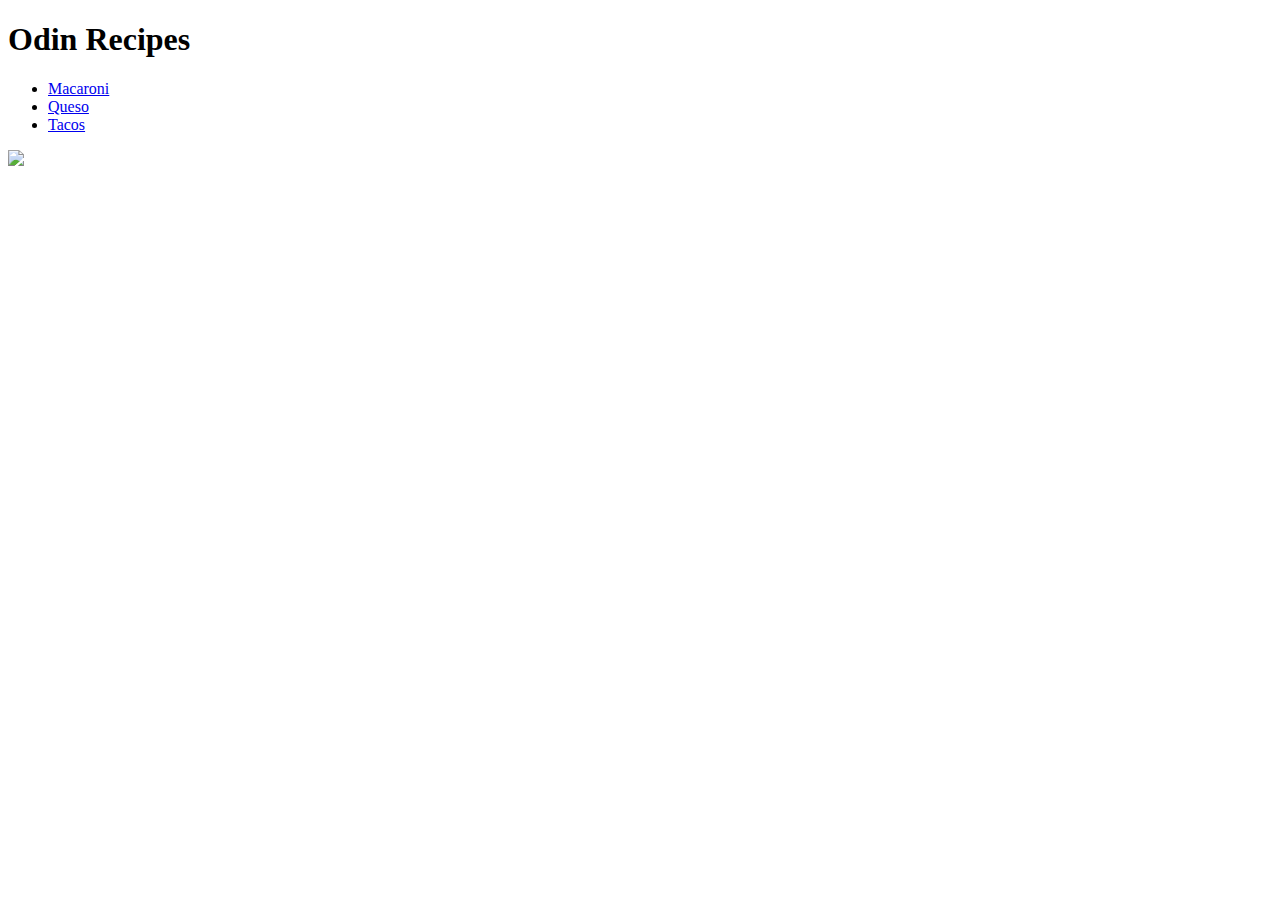
==== odin-recipes/index.html @ 321d4261 "Add files via upload" ====
<!DOCTYPE html>
<html lang="en">
    <head>
        <meta charset="UTF-8">
        <title>Recipes</title>
    </head>
   
    <body><h1>Odin Recipes</h1>
    <ul>
        <li><a href="recipes/macaroni.html">Macaroni</a></li>
        <li><a href="recipes/queso.html">Queso</a></li>
        <li><a href="recipes/tacos.html">Tacos</a></li>
    </ul>
</body>
    <img src="./images/Macaroni.jpg">
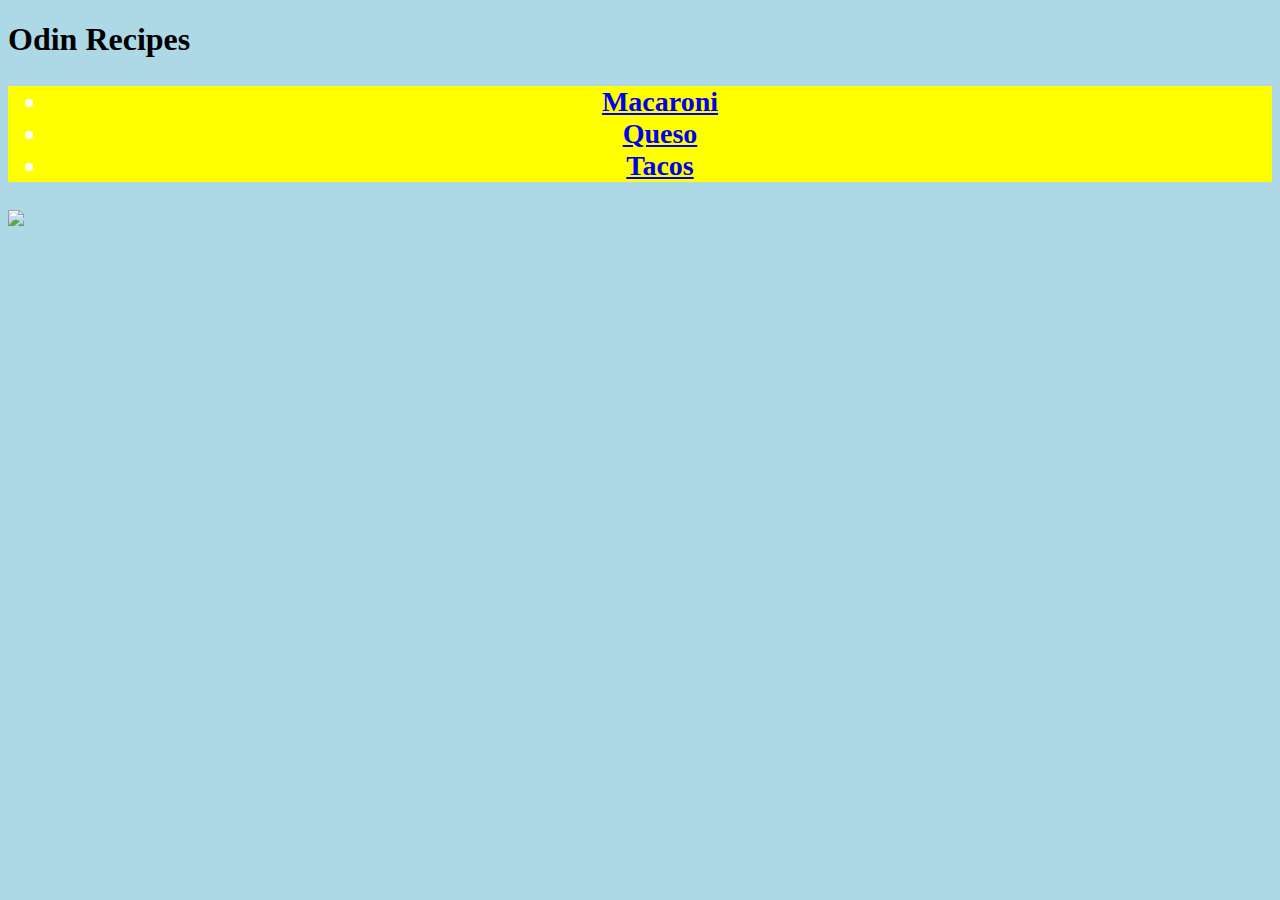
==== commit e45f7d50: "Add files via upload" ====
--- a/odin-recipes/index.html
+++ b/odin-recipes/index.html
@@ -3,13 +3,18 @@
     <head>
         <meta charset="UTF-8">
         <title>Recipes</title>
+        <link rel="stylesheet" href="solution.css">
     </head>
    
-    <body><h1>Odin Recipes</h1>
-    <ul>
+    <body>
+        <body style="background-color: lightblue;">
+        <h1>Odin Recipes</h1>
+    <div>
+        <ul>
         <li><a href="recipes/macaroni.html">Macaroni</a></li>
         <li><a href="recipes/queso.html">Queso</a></li>
         <li><a href="recipes/tacos.html">Tacos</a></li>
     </ul>
+    </div>
 </body>
     <img src="./images/Macaroni.jpg">--- a/odin-recipes/solution.css
+++ b/odin-recipes/solution.css
@@ -0,0 +1,9 @@
+div {
+    background-color: yellow; 
+    color: white;
+    font-size: 28px;
+    text-align: center;
+    font-weight: bold;
+    font-family: "Times New Roman", sans-serif;
+
+}